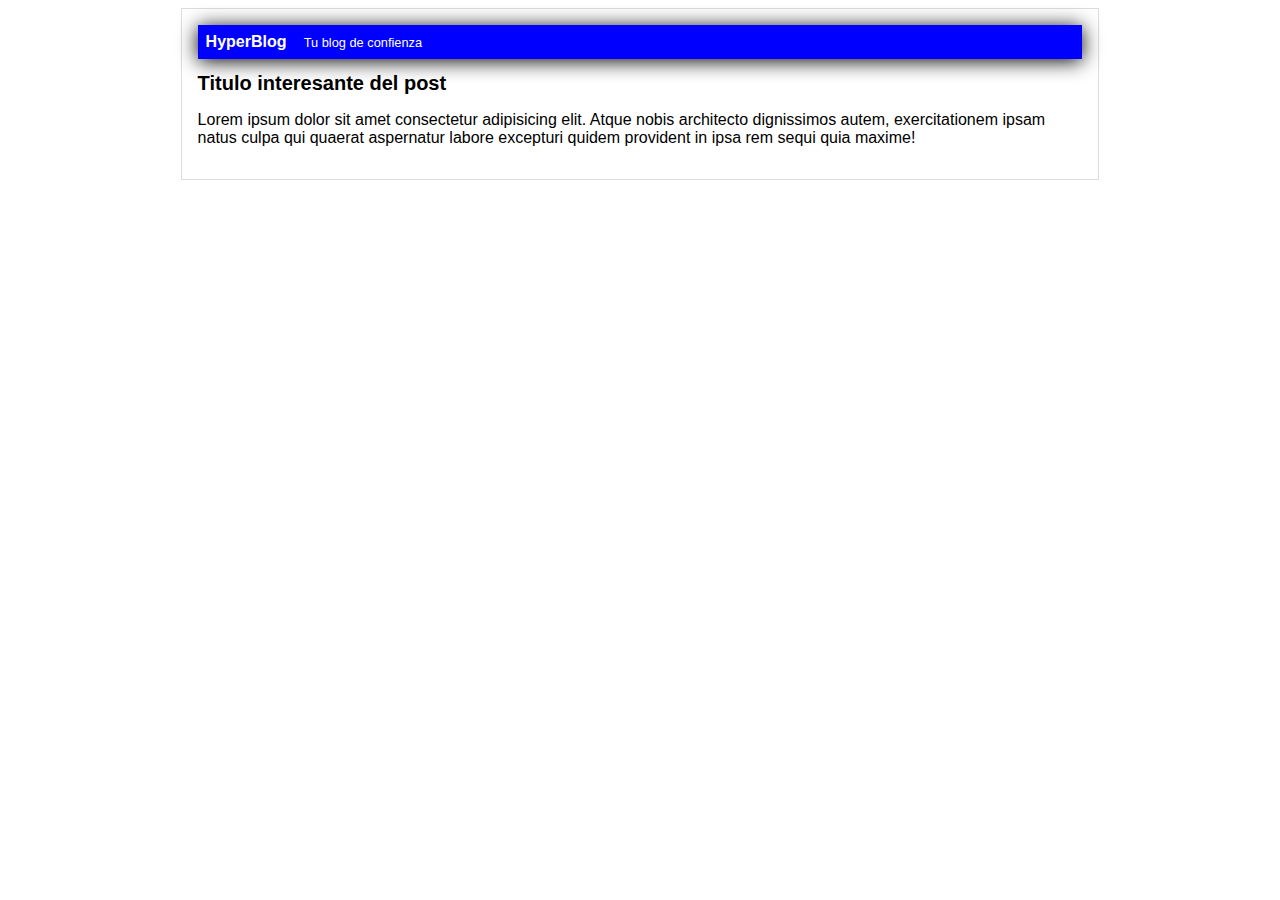
==== blogpost.html @ 71dd7a39 "cabecera finalizada" ====
<!DOCTYPE html>
<html lang="en">
<head>
    <link rel="stylesheet" href="css/estilos.css">
    <title>BlogPost</title>
</head>
<body>
    <div id="container">
        <div id="cabecera">
            HyperBlog
            <span id="tagline">
                Tu blog de confienza
            </span>
        </div>
        <div id="post">
            <h1>Titulo interesante del post</h1>
            <p>Lorem ipsum dolor sit amet consectetur adipisicing elit. Atque nobis architecto dignissimos autem, exercitationem ipsam natus culpa qui quaerat aspernatur labore excepturi quidem provident in ipsa rem sequi quia maxime!</p>
        </div>
    </div>
</body>
</html>
---- css/estilos.css ----
body{
    text-align: center;
    color: black;
    font-family: Arial, Helvetica, sans-serif;
}

#cabecera{
    background:blue;
    box-shadow: 0px 2px 20px 0px rgb(0, 0, 0, 1);
    color: white;
    font-weight: bold;
    margin: 0;
    padding: 0.5em;
}

#cabecera #tagline{
    padding: 0 0 0 1em;
    font-weight: normal;
    font-size: 0.8em;
}

#container{
width: 70%;
padding: 1em;
text-align: left;
border: 1px solid #DDD;
margin: 0 auto;

}

#container h1{

    font-size: 20px;
}
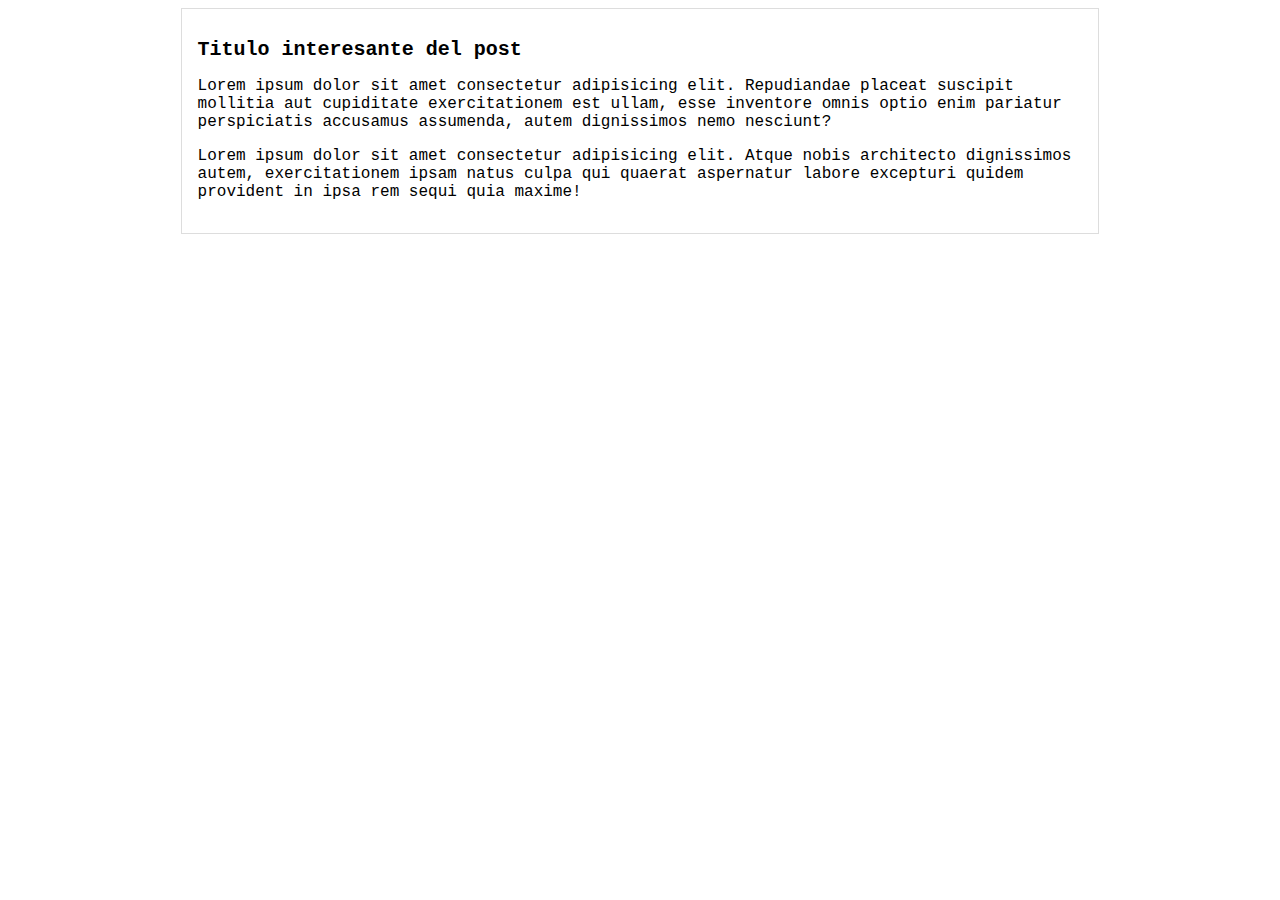
==== commit 14f2bb12: "contenido agregado y tipografia" ====
--- a/blogpost.html
+++ b/blogpost.html
@@ -6,14 +6,9 @@
 </head>
 <body>
     <div id="container">
-        <div id="cabecera">
-            HyperBlog
-            <span id="tagline">
-                Tu blog de confienza
-            </span>
-        </div>
         <div id="post">
             <h1>Titulo interesante del post</h1>
+            <p>Lorem ipsum dolor sit amet consectetur adipisicing elit. Repudiandae placeat suscipit mollitia aut cupiditate exercitationem est ullam, esse inventore omnis optio enim pariatur perspiciatis accusamus assumenda, autem dignissimos nemo nesciunt?</p>
             <p>Lorem ipsum dolor sit amet consectetur adipisicing elit. Atque nobis architecto dignissimos autem, exercitationem ipsam natus culpa qui quaerat aspernatur labore excepturi quidem provident in ipsa rem sequi quia maxime!</p>
         </div>
     </div>
--- a/css/estilos.css
+++ b/css/estilos.css
@@ -1,22 +1,8 @@
 body{
     text-align: center;
     color: black;
-    font-family: Arial, Helvetica, sans-serif;
-}
-
-#cabecera{
-    background:blue;
-    box-shadow: 0px 2px 20px 0px rgb(0, 0, 0, 1);
-    color: white;
-    font-weight: bold;
-    margin: 0;
-    padding: 0.5em;
-}
-
-#cabecera #tagline{
-    padding: 0 0 0 1em;
-    font-weight: normal;
-    font-size: 0.8em;
+    font-family: 'Courier New', Courier, monospace;
+    font-size: 16px;
 }
 
 #container{
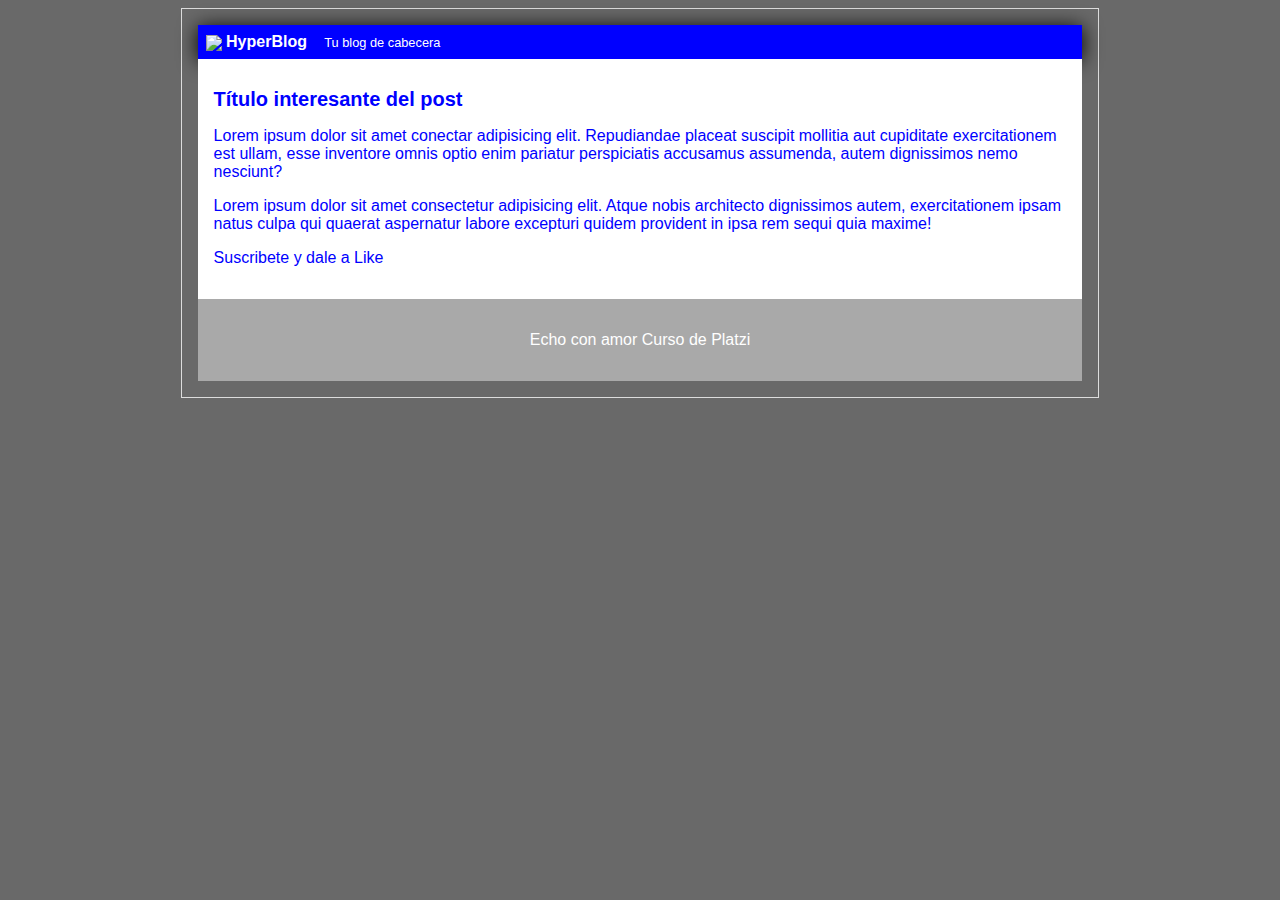
==== commit 6bd6eb7e: "merge master Merge branch 'master' of github.com:GabrielPachard/hyperblog" ====
--- a/blogpost.html
+++ b/blogpost.html
@@ -2,15 +2,28 @@
 <html lang="en">
 <head>
     <link rel="stylesheet" href="css/estilos.css">
-    <title>BlogPost</title>
+    <title>Bienvenido a HyperBlog 2.0</title>
 </head>
 <body>
     <div id="container">
+        <div id="cabecera">
+            <img id="logo" src="images/dragon.png" >
+            HyperBlog
+            <span id="tagline">
+                Tu blog de cabecera
+            </span>
+        </div>
         <div id="post">
-            <h1>Titulo interesante del post</h1>
-            <p>Lorem ipsum dolor sit amet consectetur adipisicing elit. Repudiandae placeat suscipit mollitia aut cupiditate exercitationem est ullam, esse inventore omnis optio enim pariatur perspiciatis accusamus assumenda, autem dignissimos nemo nesciunt?</p>
+            <h1>Título interesante del post</h1>
+            <p>Lorem ipsum dolor sit amet conectar adipisicing elit. Repudiandae placeat suscipit mollitia aut cupiditate exercitationem est ullam, esse inventore omnis optio enim pariatur perspiciatis accusamus assumenda, autem dignissimos nemo nesciunt?</p>
             <p>Lorem ipsum dolor sit amet consectetur adipisicing elit. Atque nobis architecto dignissimos autem, exercitationem ipsam natus culpa qui quaerat aspernatur labore excepturi quidem provident in ipsa rem sequi quia maxime!</p>
+            <p>Suscribete y dale a Like</p>
+        </div>
+        <div id="footer">
+            Echo con amor Curso de Platzi
         </div>
     </div>
 </body>
-</html>+</html>
+
+<!-- etiqueta de finalin forte -->
--- a/css/estilos.css
+++ b/css/estilos.css
@@ -1,8 +1,29 @@
 body{
+    background: dimgray;
     text-align: center;
-    color: black;
-    font-family: 'Courier New', Courier, monospace;
+    color: blue;
+    font-family: "Arial";
     font-size: 16px;
+}
+
+#cabecera{
+    background:blue;
+    box-shadow: 0px 2px 20px 0px rgb(0, 0, 0, 1);
+    color: white;
+    font-weight: bold;
+    margin: 0;
+    padding: 0.5em;
+}
+
+#cabecera #tagline{
+    padding: 0 0 0 1em;
+    font-weight: normal;
+    font-size: 0.8em;
+}
+
+#cabecera #logo{
+    width: 20px;
+    vertical-align: middle;
 }
 
 #container{
@@ -17,4 +38,19 @@
 #container h1{
 
     font-size: 20px;
-}+}
+
+
+#post {
+    background: white;
+    padding: 1em;
+}
+
+#footer{
+    text-align: center;
+    color: white;
+    background: darkgray;
+    padding: 2em;
+}
+
+/* Etiqueta de finalin */
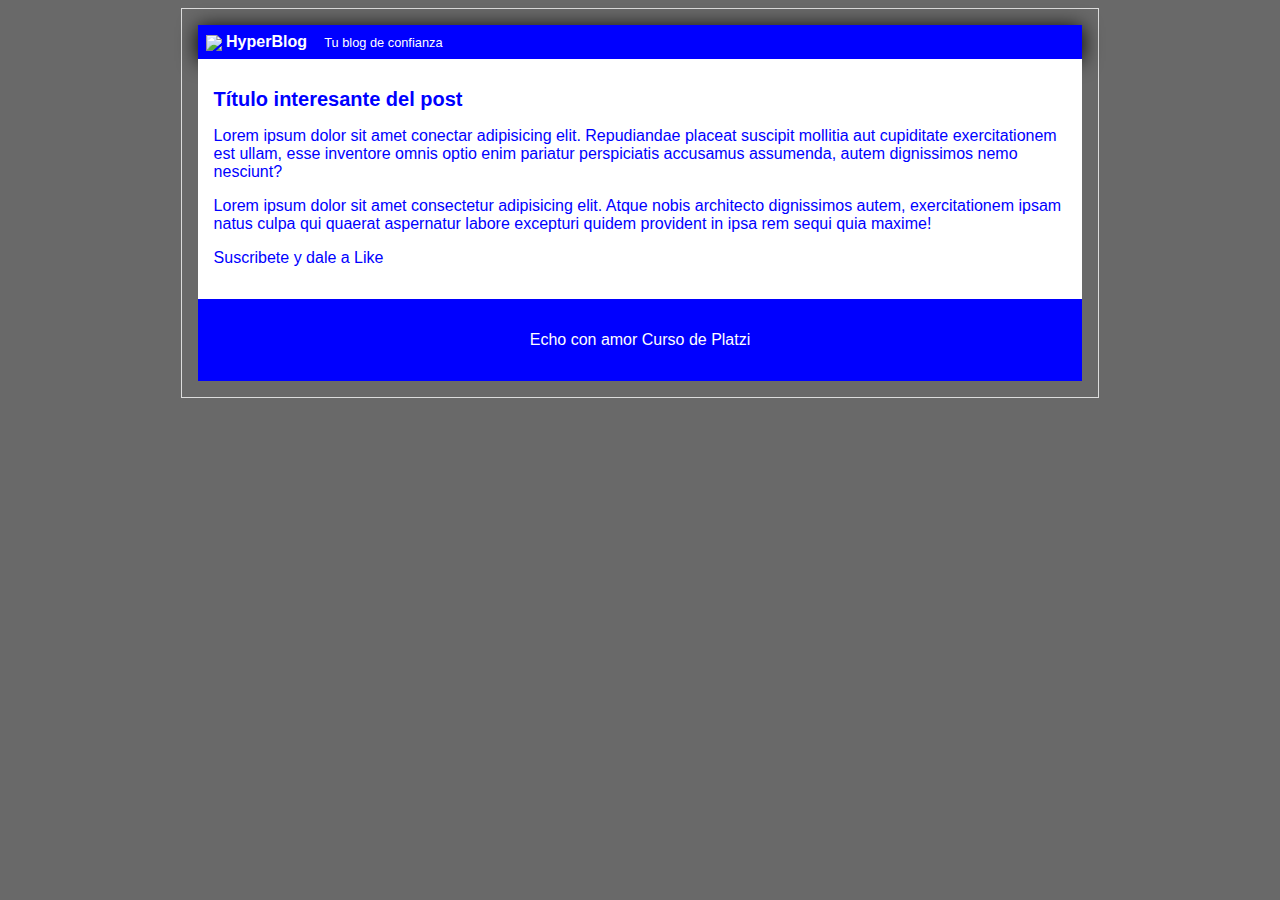
==== commit d7778d2e: "Cambio de cabecera titulo y colo de footer" ====
--- a/blogpost.html
+++ b/blogpost.html
@@ -10,7 +10,7 @@
             <img id="logo" src="images/dragon.png" >
             HyperBlog
             <span id="tagline">
-                Tu blog de cabecera
+                Tu blog de confianza
             </span>
         </div>
         <div id="post">
--- a/css/estilos.css
+++ b/css/estilos.css
@@ -49,7 +49,7 @@
 #footer{
     text-align: center;
     color: white;
-    background: darkgray;
+    background: blue;
     padding: 2em;
 }
 
